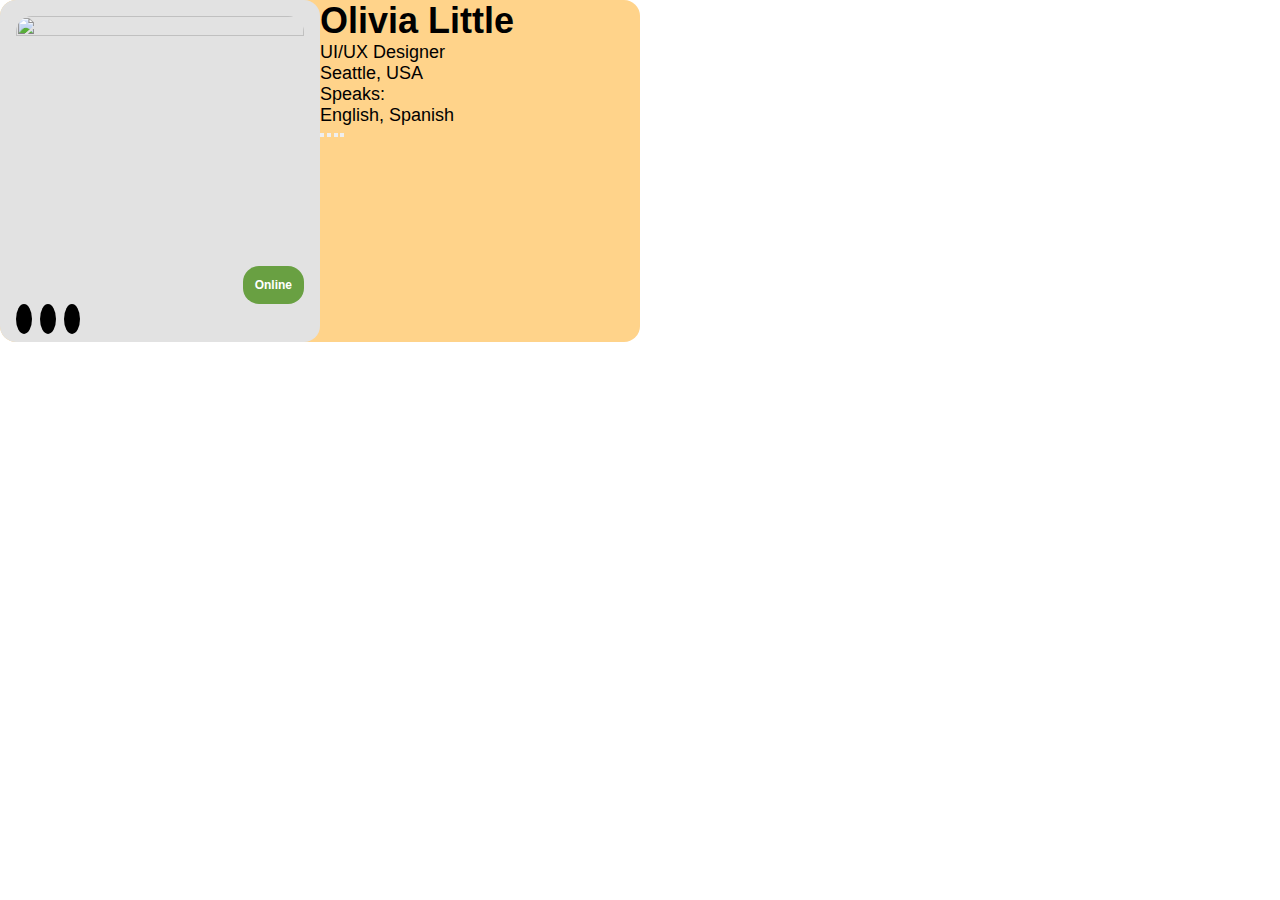
==== Practice_Inclass/Lesson 5/index.html @ c0d7e057 "Add files via upload" ====
<!DOCTYPE html>
<html lang="en">
<head>
 <meta charset="UTF-8">
 <meta http-equiv="X-UA-Compatible" content="IE=edge">
 <meta name="viewport" content="width=device-width, initial-scale=1.0">
 <link rel="stylesheet" href="./style.css">
 <link rel="stylesheet" href="https://cdnjs.cloudflare.com/ajax/libs/font-awesome/6.3.0/css/all.min.css"
  integrity="sha512-SzlrxWUlpfuzQ+pcUCosxcglQRNAq/DZjVsC0lE40xsADsfeQoEypE+enwcOiGjk/bSuGGKHEyjSoQ1zVisanQ=="
  crossorigin="anonymous" referrerpolicy="no-referrer" />
 <title>Document</title>
</head>
<body>
 <div id="main">
  <div class="card-1">
   <div class="card-1__left">
    <div class="card-1__img-container">
    <img src="https://s3-alpha-sig.figma.com/img/1324/ca3e/50392bd349bd3f519959cb94c89cbe8a?Expires=1679270400&Signature=Kfc~zuOLX7sfrfyp3LLXT4ppXQZgp1RX1o2iMS~qpSRXRpmSDAVUsg~XU0171eCq86HmIY5q5uOQtIeHkmGMyWGlSIFxaszC4Dsdl66UYRDnGcUO426k~[base64]~e7gsNz4cKLNUg__&Key-Pair-Id=APKAQ4GOSFWCVNEHN3O4" alt="" class="card-1__img-item">
    <span class="card-1__status">Online</span>
    </div>
    <div class="card-1__btns">
     <div class="card-1__btn-container"> <!-- Change to <button>-->
      <i class="fa-solid fa-flag card-1__btn"></i>
     </div>
     <div class="card-1__btn-container"> <!-- Change to <button>-->
      <i class="fa-solid fa-microphone-slash card-1__btn"></i>
     </div>
     <div class="card-1__btn-container"> <!-- Change to <button>-->
      <i class="fa-solid fa-camera card-1__btn"></i>
     </div>
    </div>
   </div>
   <div class="card-1__right">
    <h3 class="card-1__name fs-36">Olivia Little</h3> <!-- Change to <div>-->
    <p class="card-1__job fs-18">UI/UX Designer</p> <!-- Change to <div>-->
    <div class="card-1__location fs-18">
     <i class="fa-solid fa-location-crosshairs"></i>
     Seattle, USA 
    </div>
    <div class="card-1__language-container">
    <div class="card-1__speak fs-18">Speaks:</div>   
    <div class="card-1__language fs-18">English, Spanish</div>  
    </div>
    <div class="card-1__social-container">
    <button class="card-1__social-item"><i class="fa-brands fa-telegram fs-18"></i></button>  <!-- Put it in <button>-->
    <button class="card-1__social-item"><i class="fa-brands fa-linkedin fs-18"></i></button>  <!-- Put it in <button>-->
    <button class="card-1__social-item"><i class="fa-brands fa-dribbble fs-18"></i></button>  <!-- Put it in <button>-->
    <button class="card-1__social-item"><i class="fa-brands fa-behance fs-18"></i></button>  <!-- Put it in <button>-->
    </div>
   </div>
  </div>
  <div class="card-2">

  </div>
  <div class="card-3">

  </div>
  <div class="card-4">

  </div>
  <div class="card-5">

  </div>
  <div class="card-6">

  </div>
 </div>
</body>
</html>
---- Practice_Inclass/Lesson 5/style.css ----
html{
 font-family: Arial, Helvetica, sans-serif;
 font-size: 62.5%;
}

*{
 margin: 0;
 padding: 0;
 box-sizing: border-box;
}

.fs-18{
 font-size: 1.8rem;
}

.fs-36{
 font-size: 3.6rem;
}

/* #main{
 width: 50%;
 display: grid;
 grid-template-columns: auto auto;
} */

.card-1{
 display: flex;
 width: 50%;
 background-color: #FFD38A;
 border-radius: 16px;
}

.card-1__left{
 width: 50%;
 /* height: 240px; */
 padding: 16px;
 background-color: #E2E2E2;
 border-radius: 16px;
}

.card-1__img-container{
 position: relative;
}

.card-1__img-item{
 width: 100%;
 border-radius: 16px;
 aspect-ratio: 1/1;
 object-fit: cover;
}

.card-1__status{
 background-color: #69A042;
 padding: 8px 12px;
 border-radius: 16px;
 position: absolute;
 bottom: 0;
 right: 0;
 text-align: center;
 line-height: 22px;
 color: #fff;
 font-size: 1.2rem;
 font-weight: 700;
}

.card-1__btns{
 display: flex;
 margin-top: 8px;
}

.card-1__btn{
 background-color: #000;
 padding: 8px;
 border-radius: 50%;
 color: #fff;
 font-size: 1.2rem;
 margin-right: 8px;
}

.card-1__name{
}
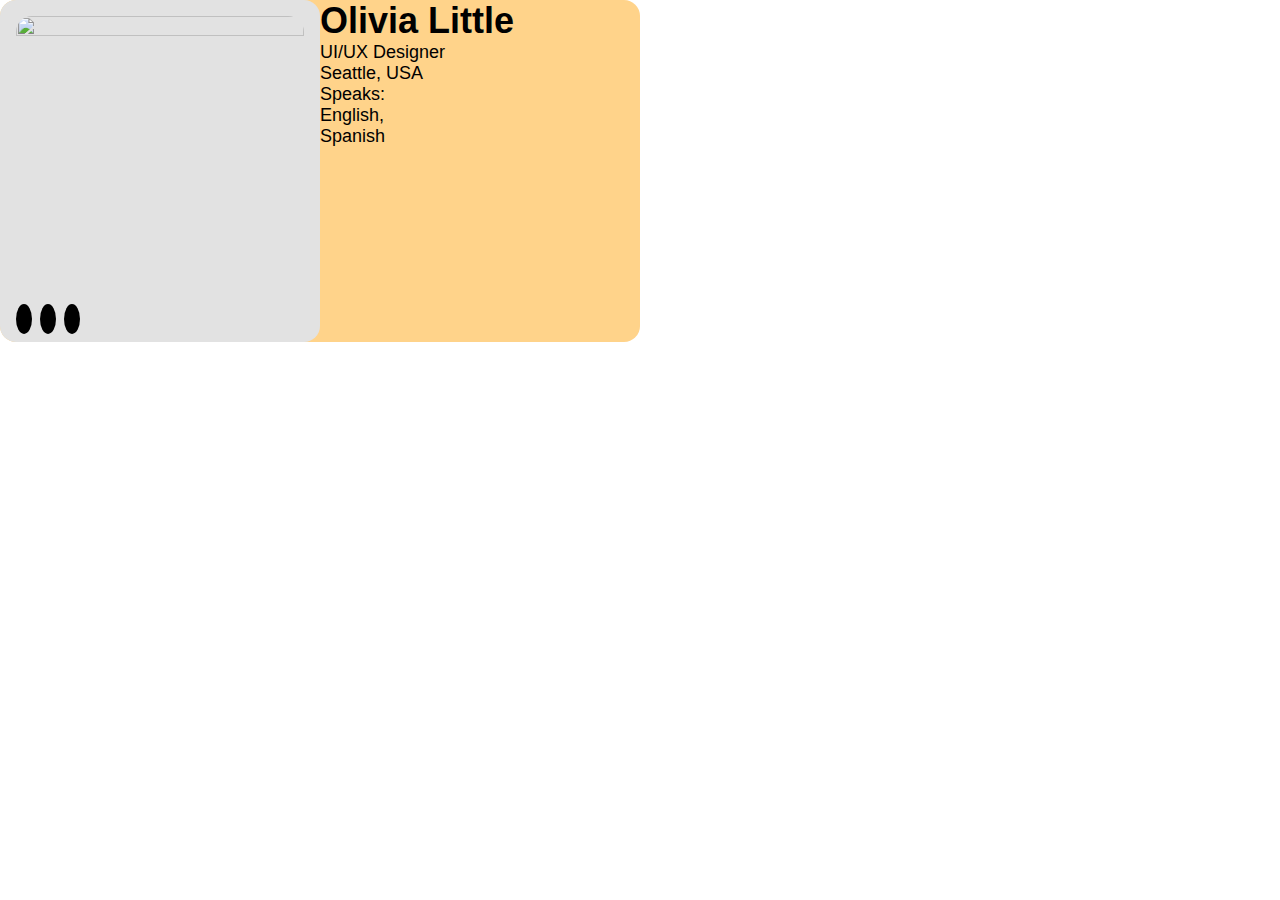
==== commit 018e8b48: "Update index.html" ====
--- a/Practice_Inclass/Lesson 5/index.html
+++ b/Practice_Inclass/Lesson 5/index.html
@@ -16,36 +16,38 @@
    <div class="card-1__left">
     <div class="card-1__img-container">
     <img src="https://s3-alpha-sig.figma.com/img/1324/ca3e/50392bd349bd3f519959cb94c89cbe8a?Expires=1679270400&Signature=Kfc~zuOLX7sfrfyp3LLXT4ppXQZgp1RX1o2iMS~qpSRXRpmSDAVUsg~XU0171eCq86HmIY5q5uOQtIeHkmGMyWGlSIFxaszC4Dsdl66UYRDnGcUO426k~[base64]~e7gsNz4cKLNUg__&Key-Pair-Id=APKAQ4GOSFWCVNEHN3O4" alt="" class="card-1__img-item">
-    <span class="card-1__status">Online</span>
+    <!-- <span class="card-1__status">Online</span> -->
     </div>
-    <div class="card-1__btns">
-     <div class="card-1__btn-container"> <!-- Change to <button>-->
+    <div class="card-1__btns mt-16">
+     <a href="" class="card-1__btn-container"> <!-- Change to <button>-->
       <i class="fa-solid fa-flag card-1__btn"></i>
-     </div>
-     <div class="card-1__btn-container"> <!-- Change to <button>-->
+     </a>
+     <a href="" class="card-1__btn-container"> <!-- Change to <button>-->
       <i class="fa-solid fa-microphone-slash card-1__btn"></i>
-     </div>
-     <div class="card-1__btn-container"> <!-- Change to <button>-->
+     </a>
+     <a href="" class="card-1__btn-container"> <!-- Change to <button>-->
       <i class="fa-solid fa-camera card-1__btn"></i>
-     </div>
+     </a> 
     </div>
    </div>
    <div class="card-1__right">
-    <h3 class="card-1__name fs-36">Olivia Little</h3> <!-- Change to <div>-->
-    <p class="card-1__job fs-18">UI/UX Designer</p> <!-- Change to <div>-->
-    <div class="card-1__location fs-18">
+		<div class="card-1__right-content pt-16">
+    <h3 class="card-1__name fs-36 mb-16">Olivia Little</h3> <!-- Change to <div>-->
+    <p class="card-1__job fs-18 mb-16">UI/UX Designer</p> <!-- Change to <div>-->
+    <div class="card-1__location fs-18 mb-16">
      <i class="fa-solid fa-location-crosshairs"></i>
      Seattle, USA 
     </div>
-    <div class="card-1__language-container">
+    <div class="card-1__language-container mb-16">
     <div class="card-1__speak fs-18">Speaks:</div>   
-    <div class="card-1__language fs-18">English, Spanish</div>  
+    <div class="card-1__language fs-18 ml-8">English, <br> Spanish</div>  
     </div>
-    <div class="card-1__social-container">
-    <button class="card-1__social-item"><i class="fa-brands fa-telegram fs-18"></i></button>  <!-- Put it in <button>-->
-    <button class="card-1__social-item"><i class="fa-brands fa-linkedin fs-18"></i></button>  <!-- Put it in <button>-->
-    <button class="card-1__social-item"><i class="fa-brands fa-dribbble fs-18"></i></button>  <!-- Put it in <button>-->
-    <button class="card-1__social-item"><i class="fa-brands fa-behance fs-18"></i></button>  <!-- Put it in <button>-->
+		</div>
+    <div class="card-1__social-container mt-16">
+    <a href="" class="card-1__social-link"><i class="fa-brands fa-telegram card-1__social-btn fs-18"></i></a>  <!-- Put it in <button>-->
+    <a href="" class="card-1__social-link"><i class="fa-brands fa-linkedin card-1__social-btn fs-18"></i></a>  <!-- Put it in <button>-->
+    <a href="" class="card-1__social-link"><i class="fa-brands fa-dribbble card-1__social-btn fs-18"></i></a>  <!-- Put it in <button>-->
+    <a href="" class="card-1__social-link"><i class="fa-brands fa-behance card-1__social-btn fs-18"></i></a>  <!-- Put it in <button>-->
     </div>
    </div>
   </div>
@@ -66,4 +68,4 @@
   </div>
  </div>
 </body>
-</html>+</html>
